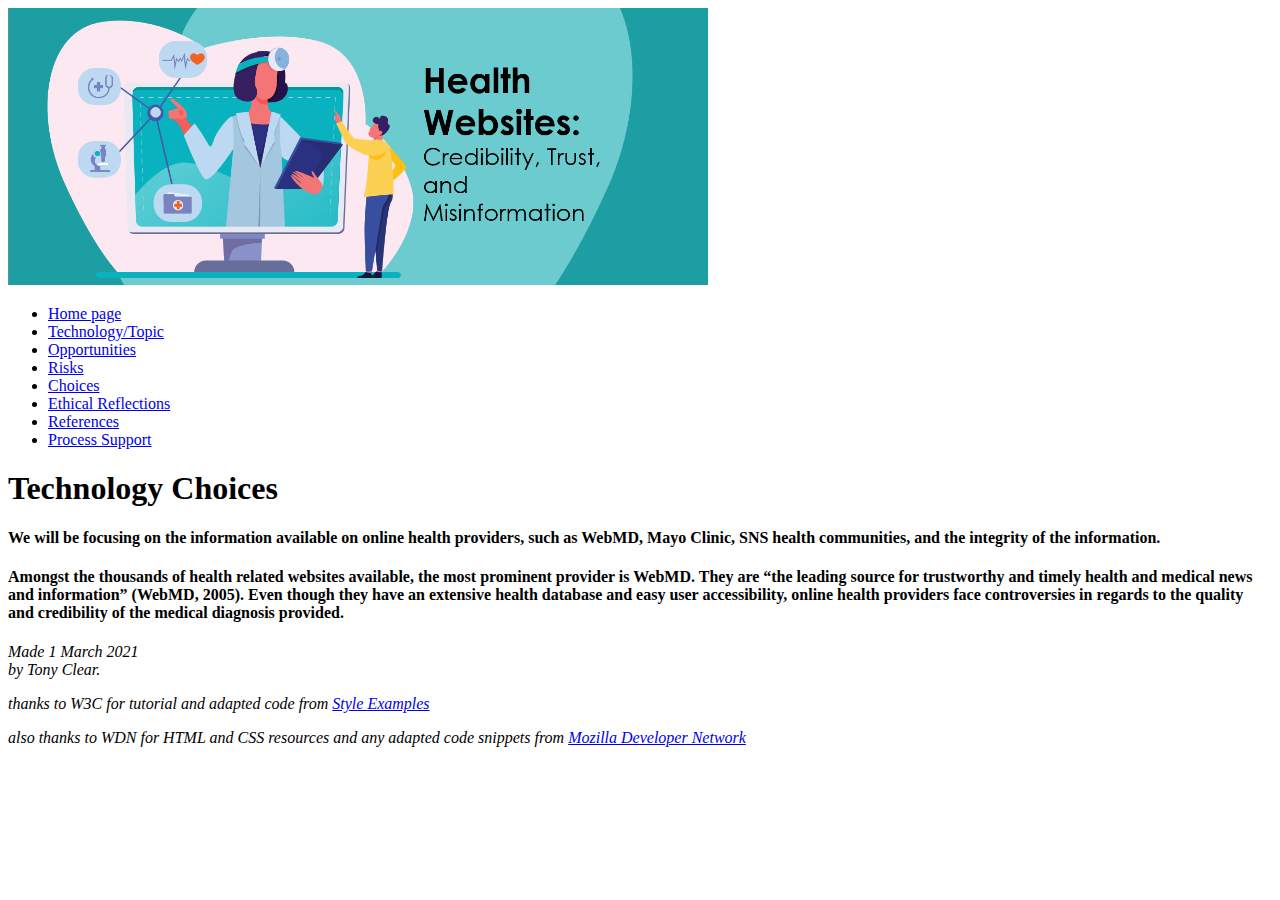
==== misc/choices.html @ bb7e7a6b "did shit" ====
<!DOCTYPE html PUBLIC "-//W3C//DTD HTML 4.01//EN">
<html>
<head>
  <title>choices</title>
  	<link rel="stylesheet" href="../styles/mystyles.css">
  </head>

<body>
  <img src="../images/csg4ed-small.png"width="700"
<!-- Site navigation menu -->

<ul class="navbar">
  <li><a href="../index.html">Home page</a>
  <li><a href="topic.html">Technology/Topic</a>
	<li><a href="opportunities.html">Opportunities</a>
	<li><a href="risks.html">Risks</a>
	<li><a href="choices.html">Choices</a>
	<li><a href="ethics.html">Ethical Reflections</a>
	<li><a href="references.html">References</a>
   <li><a href="process.html">Process Support</a>
</ul>

<!-- Main content -->
<h1>Technology Choices</h1>

<p><h4>We will be focusing on the information available on online health providers, such as WebMD, Mayo Clinic, SNS health communities, and the integrity of the information. </p>
</ul><h4><p>Amongst the thousands of health related websites available, the most prominent provider is WebMD. They are “the leading source for trustworthy and timely health and medical news and information” (WebMD, 2005). Even though they have an extensive health database and easy user accessibility, online health providers face controversies in regards to the quality and credibility of the medical diagnosis provided. <p></h4>

<!-- Sign and date the page, it's only polite! -->
<address>Made 1 March 2021<br>
  by Tony Clear.</address>
 
<p><em>thanks to W3C for tutorial and adapted code from <a href="https://www.w3.org/Style/Examples/011/firstcss.en.html">Style Examples</a></p></em>
<p><em>also thanks to WDN for HTML and CSS resources and any adapted code snippets from <a href= "https://developer.mozilla.org/en-US/docs/Web">Mozilla Developer Network</a></p></em 
 </html>
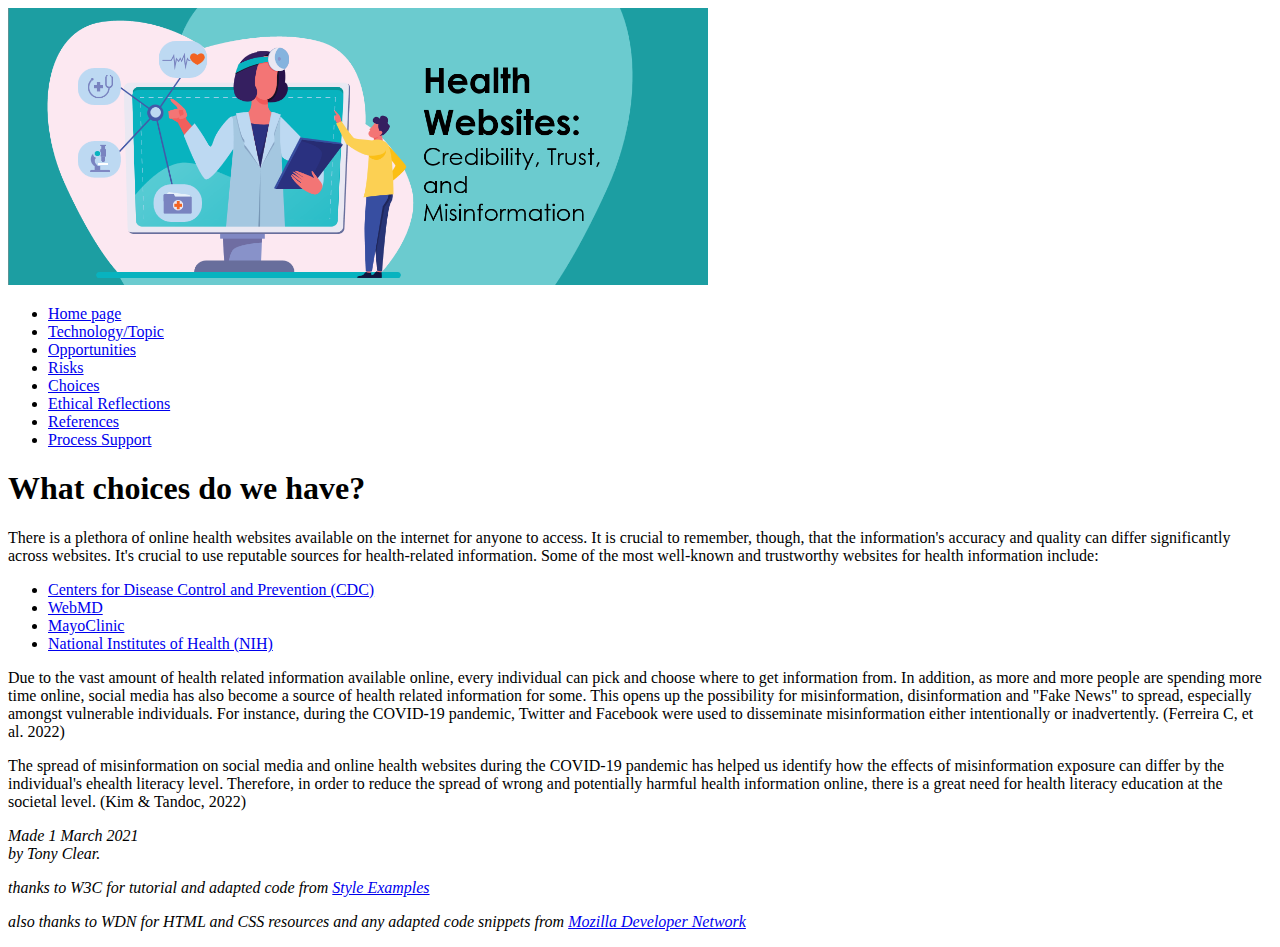
==== commit 6039830d: "finished choices" ====
--- a/misc/choices.html
+++ b/misc/choices.html
@@ -21,10 +21,19 @@
 </ul>
 
 <!-- Main content -->
-<h1>Technology Choices</h1>
+<h1>What choices do we have?</h1>
 
-<p><h4>We will be focusing on the information available on online health providers, such as WebMD, Mayo Clinic, SNS health communities, and the integrity of the information. </p>
-</ul><h4><p>Amongst the thousands of health related websites available, the most prominent provider is WebMD. They are “the leading source for trustworthy and timely health and medical news and information” (WebMD, 2005). Even though they have an extensive health database and easy user accessibility, online health providers face controversies in regards to the quality and credibility of the medical diagnosis provided. <p></h4>
+<p>There is a plethora of online health websites available on the internet for anyone to access. It is crucial to remember, though, that the information's accuracy and quality can differ significantly across websites. It's crucial to use reputable sources for health-related information. Some of the most well-known and trustworthy websites for health information include: </p>
+<ul>
+<li><a href="cdc.gov">Centers for Disease Control and Prevention (CDC)</a></li>
+<li><a href="webmd.com">WebMD</a></li>
+<li><a href="mayoclinic.org">MayoClinic</a></li>
+<li><a href="nih.gov">National Institutes of Health (NIH)</a></li>
+</ul>
+
+<p>Due to the vast amount of health related information available online, every individual can pick and choose where to get information from. In addition, as more and more people are spending more time online, social media has also become a source of health related information for some. This opens up the possibility for misinformation, disinformation and "Fake News" to spread, especially amongst vulnerable individuals. For instance, during the COVID-19 pandemic, Twitter and Facebook were used to disseminate misinformation either intentionally or inadvertently. (Ferreira C, et al. 2022)</p>
+
+<p>The spread of misinformation on social media and online health websites during the COVID-19 pandemic has helped us identify how the effects of misinformation exposure can differ by the individual's ehealth literacy level. Therefore, in order to reduce the spread of wrong and potentially harmful health information online, there is a great need for health literacy education at the societal level. (Kim & Tandoc, 2022)</p>
 
 <!-- Sign and date the page, it's only polite! -->
 <address>Made 1 March 2021<br>
